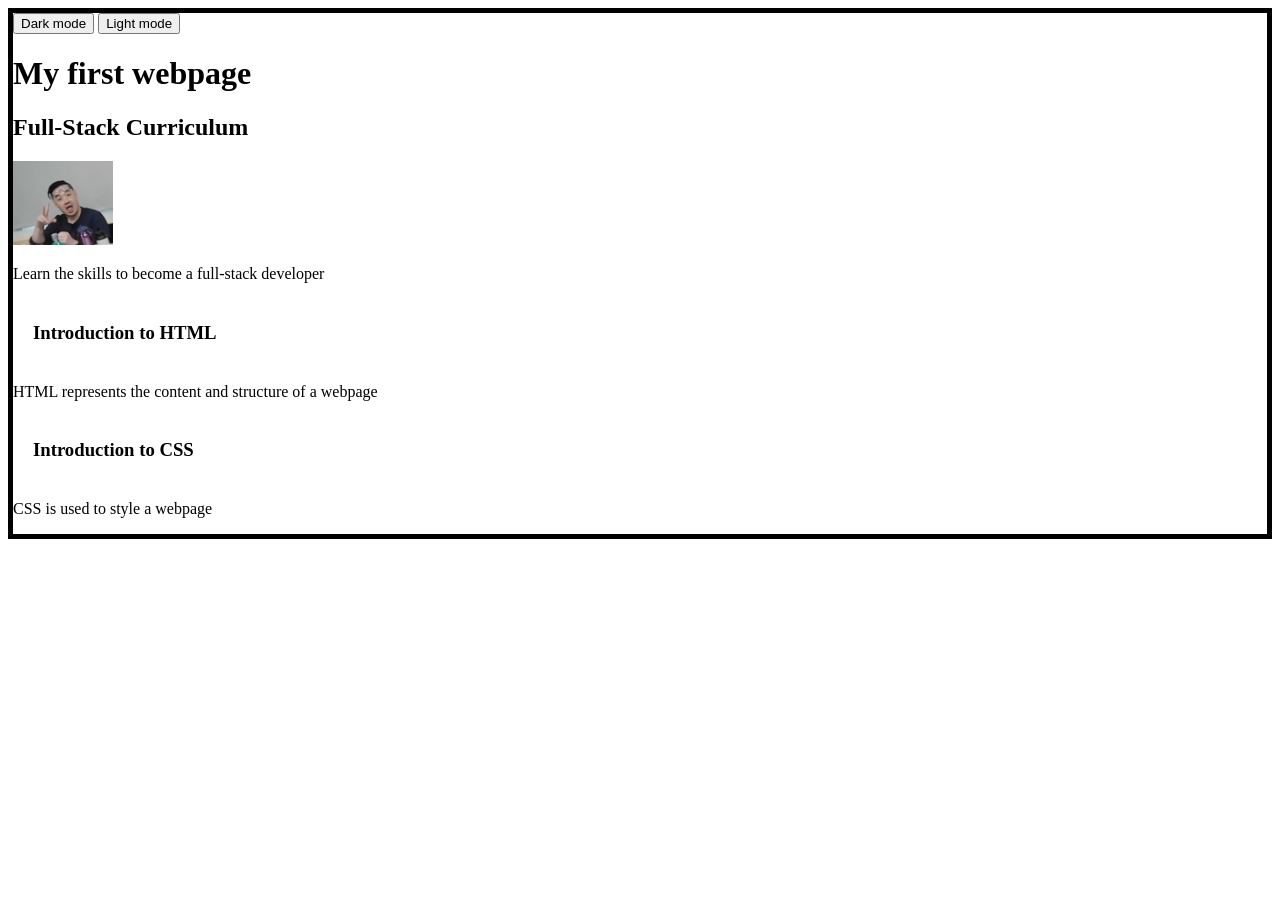
==== index.html @ 3630e8a5 "New home page" ====
<!DOCTYPE html>
<html>

<head>
    <title>My first webpage</title>
    <link rel="stylesheet" href="./styles/first.css">
    <link rel="stylesheet" href="./styles/second.css">
</head>

<body id="light">
    <button onclick="console.log('hi');document.body.id='dark';">
        Dark mode
    </button>
    <button onclick="console.log('hi');document.body.id='light';">
        Light mode
    </button>
    <h1>My first webpage</h1>
    <h2>Full-Stack Curriculum</h2>
    <img src="./images/Docter Lee smile.png" width="100">
    <p>Learn the skills to become a full-stack developer</p>

    <h3>Introduction to HTML</h3>
    <p>HTML represents the content and structure of a webpage</p>

    <h3>Introduction to CSS</h3>
    <p>CSS is used to style a webpage</p>
    <script>
        let dog = {
            name: "juju",
            weight: 5,
            happy: false,
        };
        console.log(dog.name)
        let family = {
            dad: "Ba",
            mom: "Ma",
            daughter: "Jie",
            pet: dog,
        };
        console.log(family)
        family.pet.happy = true;
        console.log(console)
    </script>
</body>

</html>
---- styles/first.css ----
#light {
    border: 5px solid rgb(0, 0, 0);
    background-color: white;
    color: black;

    p {
        background-color: rgb(255, 255, 255);
        color: rgb(0, 0, 0)
    }

    h3 {
        padding: 20px;
        background-color: rgb(255, 255, 255);
        color: rgb(0, 0, 0)
    }
}
---- styles/second.css ----
#dark{
    border: 5px solid rgb(255, 255, 255);
    background-color: black;
    color: white;

p {
    background-color: rgb(0, 0, 0);
    color: rgb(255, 255, 255)
}

h3 {
    padding: 20px;
    background-color: rgb(0, 0, 0);
    color: rgb(255, 255, 255)
}
}
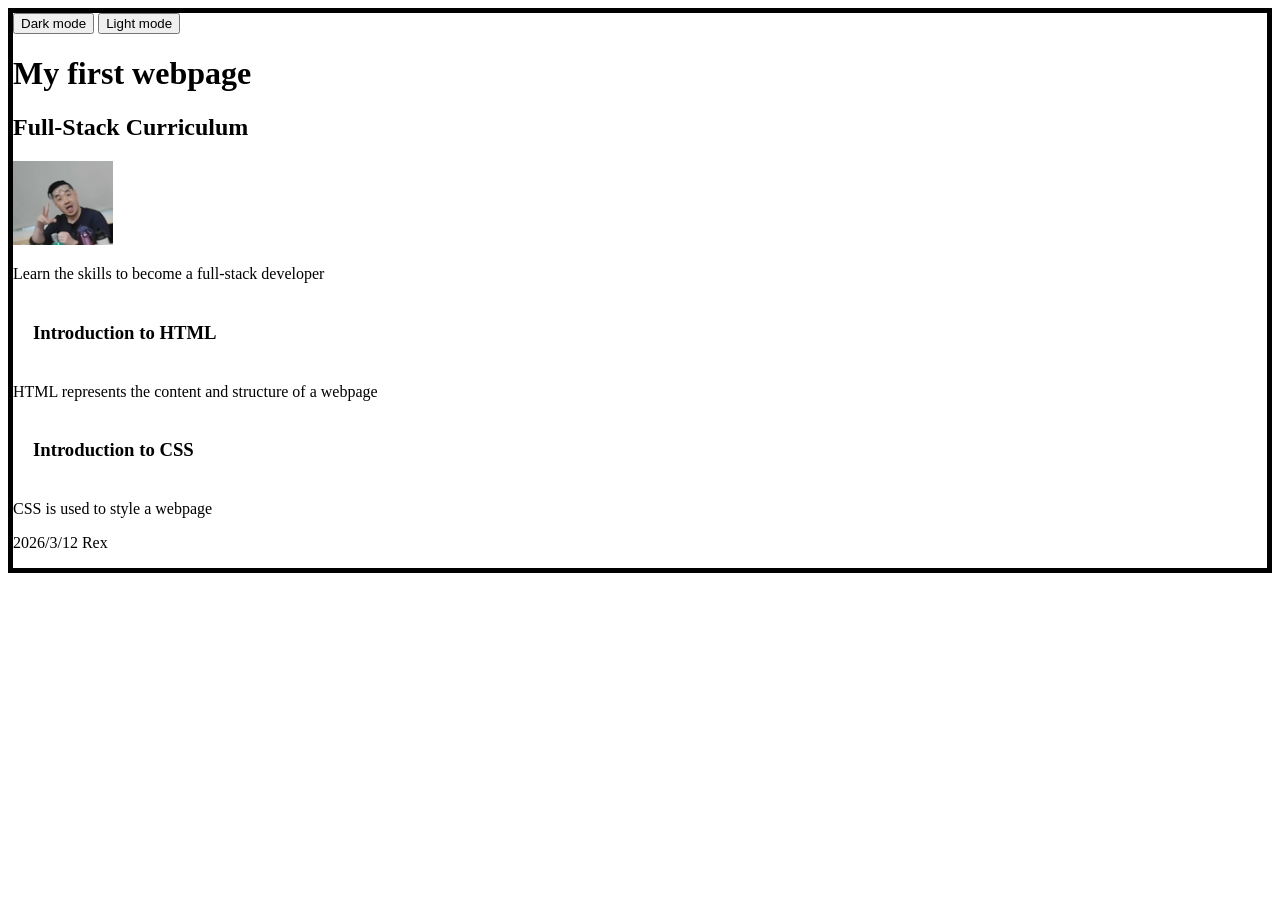
==== commit 43e33345: "Footer" ====
--- a/index.html
+++ b/index.html
@@ -41,6 +41,7 @@
         family.pet.happy = true;
         console.log(console)
     </script>
+    <footer><p>2026/3/12 Rex</p></footer>
 </body>
 
 </html>
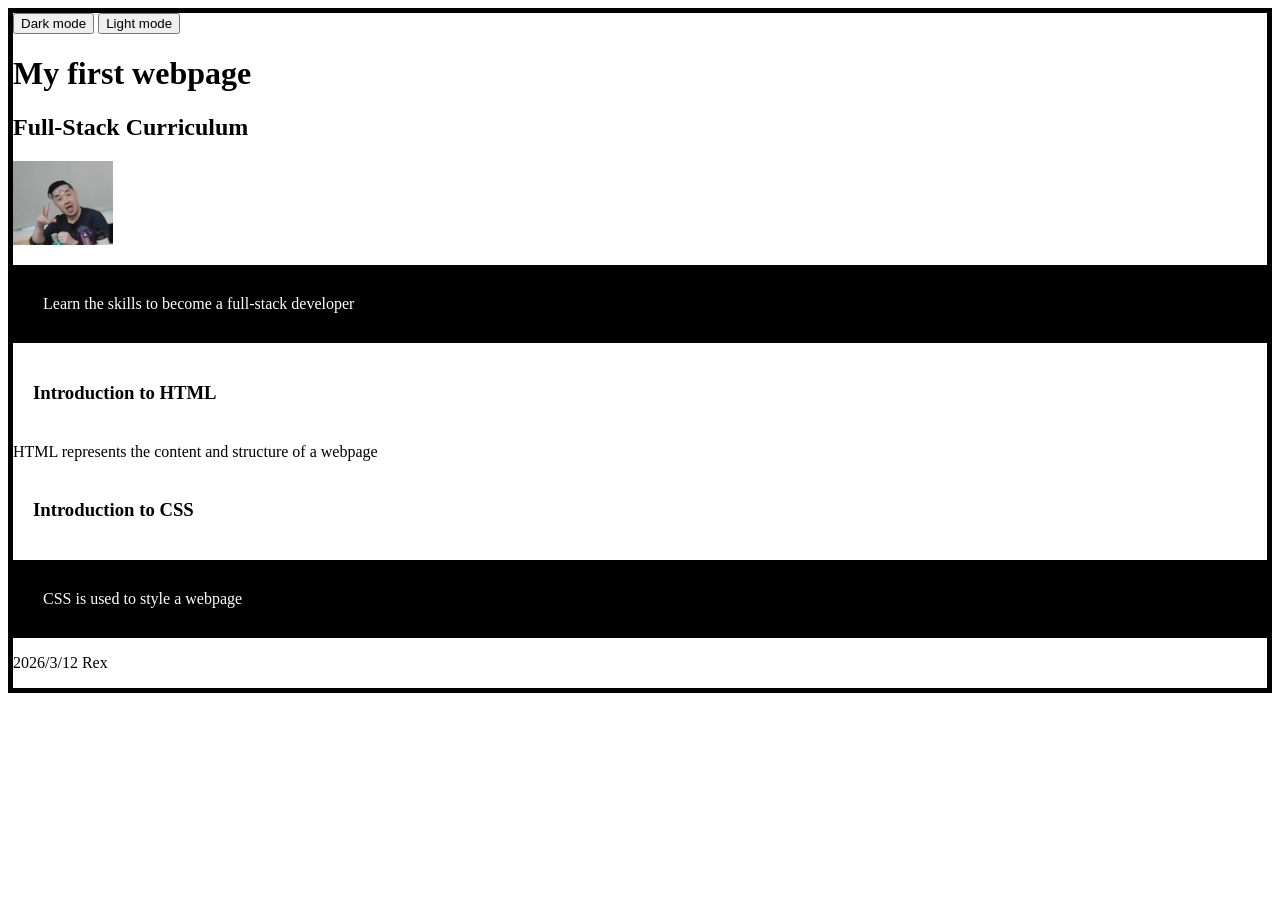
==== commit 4bb7f8f4: "add class" ====
--- a/index.html
+++ b/index.html
@@ -17,13 +17,13 @@
     <h1>My first webpage</h1>
     <h2>Full-Stack Curriculum</h2>
     <img src="./images/Docter Lee smile.png" width="100">
-    <p>Learn the skills to become a full-stack developer</p>
+    <p class="piglet meow">Learn the skills to become a full-stack developer</p>
 
     <h3>Introduction to HTML</h3>
     <p>HTML represents the content and structure of a webpage</p>
 
     <h3>Introduction to CSS</h3>
-    <p>CSS is used to style a webpage</p>
+    <p class="piglet meow">CSS is used to style a webpage</p>
     <script>
         let dog = {
             name: "juju",
--- a/styles/first.css
+++ b/styles/first.css
@@ -7,6 +7,11 @@
         background-color: rgb(255, 255, 255);
         color: rgb(0, 0, 0)
     }
+    .piglet {
+        background-color: rgb(0, 0, 0);
+        color: rgb(255, 255, 255);
+        padding:30px;
+    }
 
     h3 {
         padding: 20px;
--- a/styles/second.css
+++ b/styles/second.css
@@ -7,6 +7,11 @@
     background-color: rgb(0, 0, 0);
     color: rgb(255, 255, 255)
 }
+.meow{
+    background-color: rgb(255, 255, 255);
+    color: rgb(0, 0, 0);
+    padding:30px;
+}
 
 h3 {
     padding: 20px;
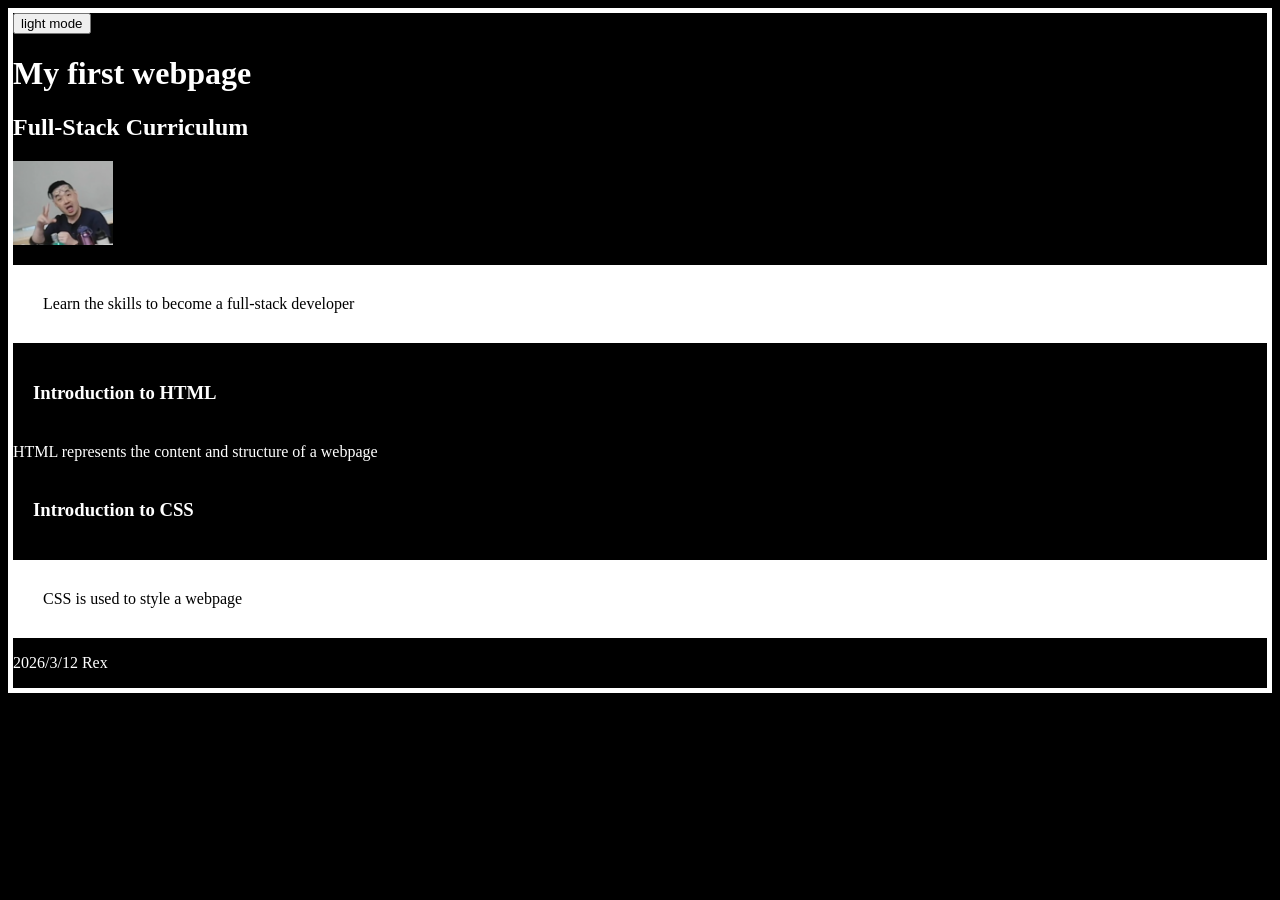
==== commit 9fc3fe46: "One button" ====
--- a/index.html
+++ b/index.html
@@ -7,13 +7,22 @@
     <link rel="stylesheet" href="./styles/second.css">
 </head>
 
-<body id="light">
-    <button onclick="console.log('hi');document.body.id='dark';">
-        Dark mode
-    </button>
-    <button onclick="console.log('hi');document.body.id='light';">
-        Light mode
-    </button>
+<body id="dark">
+    <button id="color-mode" onclick="ChangeColors()">light mode</button>
+    <script>
+        const ColorModeButton = document.querySelector('#color-mode');
+        function ChangeColors(){
+            if(document.body.id === "dark"){
+            console.log("turn on light");
+            document.body.id='light';
+            ColorModeButton.textContent = 'dark mode'
+            }else{
+            console.log("turn on dark");
+            document.body.id='dark';  
+            ColorModeButton.textContent = 'light mode'
+            }
+        };
+    </script>
     <h1>My first webpage</h1>
     <h2>Full-Stack Curriculum</h2>
     <img src="./images/Docter Lee smile.png" width="100">
@@ -40,6 +49,13 @@
         console.log(family)
         family.pet.happy = true;
         console.log(console)
+          let mood = prompt("How are you feeling?");
+          if(mood === "sleepy"){
+            alert("wake up");
+          } else{
+            alert("Oh! You are feeling " + mood+ ".");
+          };
+          console.log(mood);
     </script>
     <footer><p>2026/3/12 Rex</p></footer>
 </body>
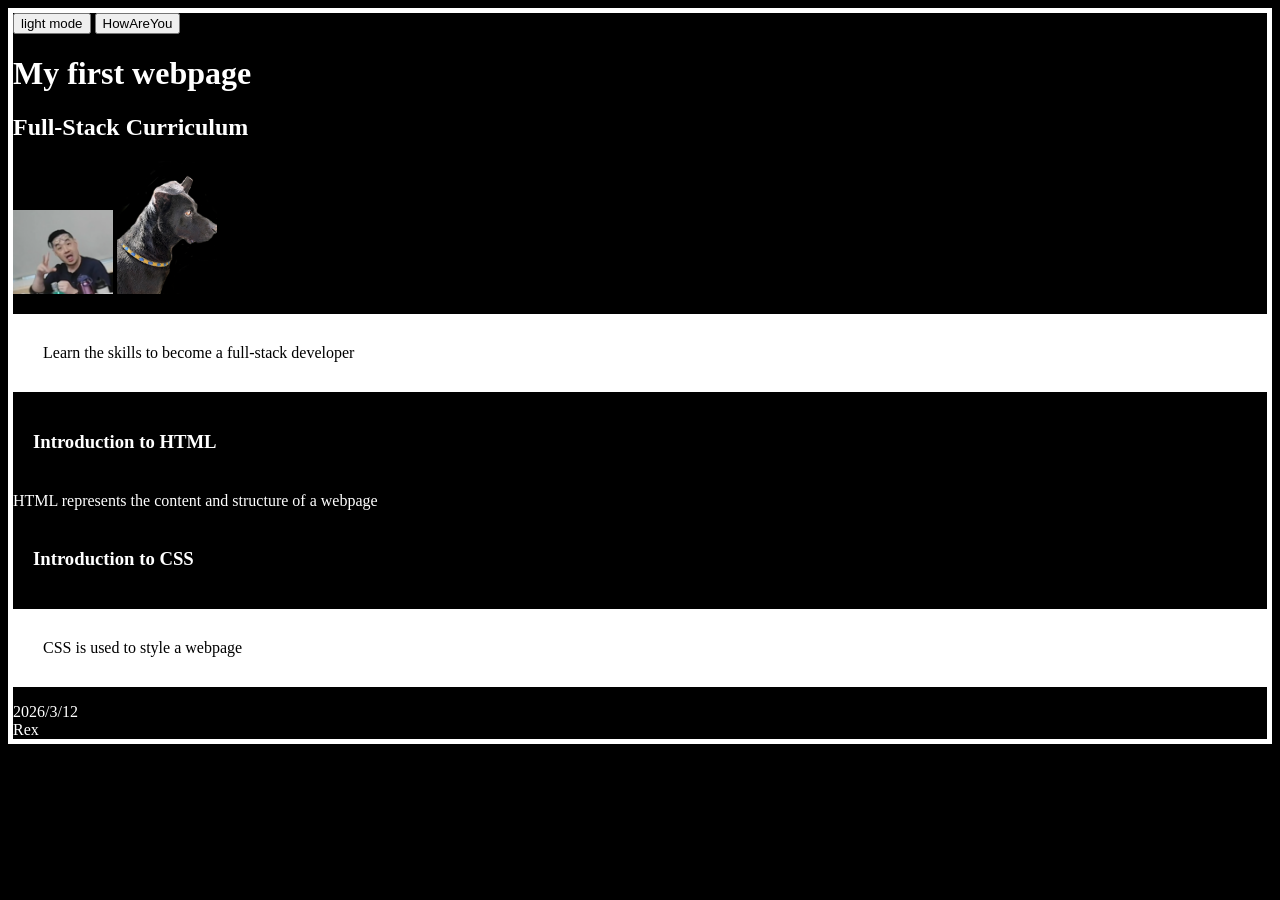
==== commit 5b953fc4: "No margin" ====
--- a/index.html
+++ b/index.html
@@ -9,6 +9,7 @@
 
 <body id="dark">
     <button id="color-mode" onclick="ChangeColors()">light mode</button>
+    <button onclick="HowAreYou()">HowAreYou</button>
     <script>
         const ColorModeButton = document.querySelector('#color-mode');
         function ChangeColors(){
@@ -22,10 +23,21 @@
             ColorModeButton.textContent = 'light mode'
             }
         };
+                
+        function HowAreYou(){
+          let mood = prompt("How are you feeling?");
+          if(mood === "sleepy"){
+            alert("wake up");
+          } else{
+            alert("Oh! You are feeling " + mood+ ".");
+          };
+          console.log(mood);
+        };
     </script>
     <h1>My first webpage</h1>
     <h2>Full-Stack Curriculum</h2>
     <img src="./images/Docter Lee smile.png" width="100">
+    <img src="./images/dog1 no background.png" width="100">
     <p class="piglet meow">Learn the skills to become a full-stack developer</p>
 
     <h3>Introduction to HTML</h3>
@@ -57,7 +69,10 @@
           };
           console.log(mood);
     </script>
-    <footer><p>2026/3/12 Rex</p></footer>
+    <footer>
+      <p>2026/3/12 </p>
+      <p>Rex</p>
+    </footer>
 </body>
 
 </html>
--- a/styles/first.css
+++ b/styles/first.css
@@ -7,10 +7,11 @@
         background-color: rgb(255, 255, 255);
         color: rgb(0, 0, 0)
     }
+
     .piglet {
         background-color: rgb(0, 0, 0);
         color: rgb(255, 255, 255);
-        padding:30px;
+        padding: 30px;
     }
 
     h3 {
--- a/styles/second.css
+++ b/styles/second.css
@@ -1,21 +1,26 @@
-#dark{
+#dark {
     border: 5px solid rgb(255, 255, 255);
     background-color: black;
     color: white;
 
-p {
-    background-color: rgb(0, 0, 0);
-    color: rgb(255, 255, 255)
-}
-.meow{
-    background-color: rgb(255, 255, 255);
-    color: rgb(0, 0, 0);
-    padding:30px;
-}
+    p {
+        background-color: rgb(0, 0, 0);
+        color: rgb(255, 255, 255)
+    }
 
-h3 {
-    padding: 20px;
-    background-color: rgb(0, 0, 0);
-    color: rgb(255, 255, 255)
-}
+    .meow {
+        background-color: rgb(255, 255, 255);
+        color: rgb(0, 0, 0);
+        padding: 30px;
+    }
+
+    h3 {
+        padding: 20px;
+        background-color: rgb(0, 0, 0);
+        color: rgb(255, 255, 255)
+    }
+    footer p{
+        margin: 0;
+        padding: 0;
+    }
 }
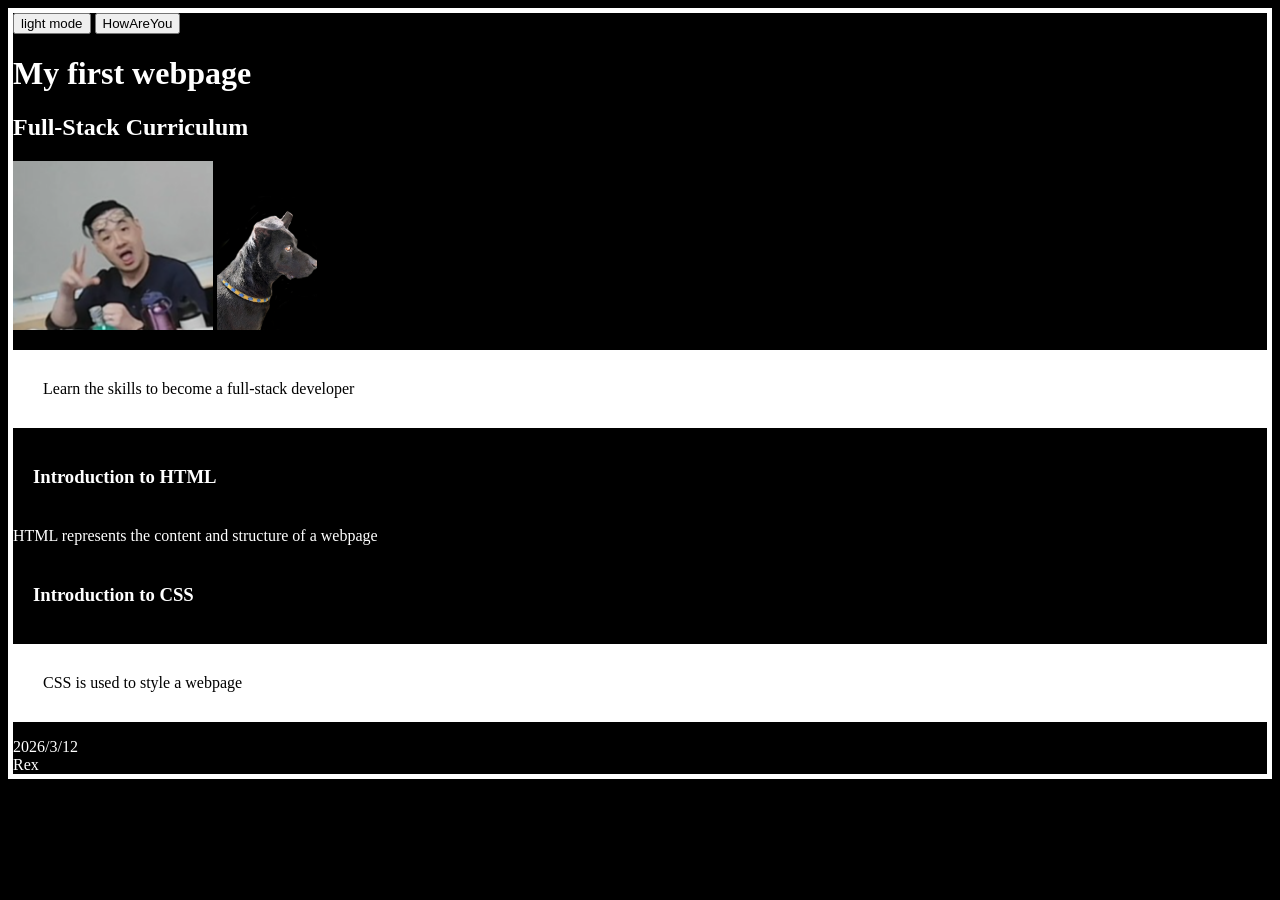
==== commit 8bb518a6: "function AddTwo" ====
--- a/index.html
+++ b/index.html
@@ -2,77 +2,92 @@
 <html>
 
 <head>
-    <title>My first webpage</title>
-    <link rel="stylesheet" href="./styles/first.css">
-    <link rel="stylesheet" href="./styles/second.css">
+  <title>My first webpage</title>
+  <link rel="stylesheet" href="./styles/first.css">
+  <link rel="stylesheet" href="./styles/second.css">
 </head>
 
 <body id="dark">
-    <button id="color-mode" onclick="ChangeColors()">light mode</button>
-    <button onclick="HowAreYou()">HowAreYou</button>
-    <script>
-        const ColorModeButton = document.querySelector('#color-mode');
-        function ChangeColors(){
-            if(document.body.id === "dark"){
-            console.log("turn on light");
-            document.body.id='light';
-            ColorModeButton.textContent = 'dark mode'
-            }else{
-            console.log("turn on dark");
-            document.body.id='dark';  
-            ColorModeButton.textContent = 'light mode'
-            }
-        };
-                
-        function HowAreYou(){
-          let mood = prompt("How are you feeling?");
-          if(mood === "sleepy"){
-            alert("wake up");
-          } else{
-            alert("Oh! You are feeling " + mood+ ".");
-          };
-          console.log(mood);
-        };
-    </script>
-    <h1>My first webpage</h1>
-    <h2>Full-Stack Curriculum</h2>
-    <img src="./images/Docter Lee smile.png" width="100">
-    <img src="./images/dog1 no background.png" width="100">
-    <p class="piglet meow">Learn the skills to become a full-stack developer</p>
+  <button id="color-mode" onclick="ChangeColors()">light mode</button>
+  <button onclick="HowAreYou()">HowAreYou</button>
+  <script>
+    const ColorModeButton = document.querySelector('#color-mode');
+    function ChangeColors() {
+      if (document.body.id === "dark") {
+        console.log("turn on light");
+        document.body.id = 'light';
+        ColorModeButton.textContent = 'dark mode'
+      } else {
+        console.log("turn on dark");
+        document.body.id = 'dark';
+        ColorModeButton.textContent = 'light mode'
+      }
+    };
 
-    <h3>Introduction to HTML</h3>
-    <p>HTML represents the content and structure of a webpage</p>
+    function HowAreYou() {
+      let feelings = prompt("How are you feeling?");
+      respond(feelings);
+    };
+    function respond(mood) {
+      if (mood === "sleepy") {
+        alert("wake up");
+      } else {
+        alert("Oh! You are feeling " + mood + ".");
+      };
+    };
+    console.log("mood", typeof mood);
+    console.log("hi");
+    if (true) {
+      let insidelf = "yep";
+      console.log(typeof insidelf);
+    };
+    function AddTwo(Value) {
+      console.log(Value + 2);
+      return Value+2;
+    };
+    AddTwo(5);
+    let result = AddTwo(9);
+    console.log("result",result);
+  </script>
+  <h1>My first webpage</h1>
+  <h2>Full-Stack Curriculum</h2>
+  <img src="./images/Docter Lee smile.png" width="200">
+  <img src="./images/dog1 no background.png" width="100">
+  <p class="piglet meow">Learn the skills to become a full-stack developer</p>
 
-    <h3>Introduction to CSS</h3>
-    <p class="piglet meow">CSS is used to style a webpage</p>
-    <script>
-        let dog = {
-            name: "juju",
-            weight: 5,
-            happy: false,
-        };
-        console.log(dog.name)
-        let family = {
-            dad: "Ba",
-            mom: "Ma",
-            daughter: "Jie",
-            pet: dog,
-        };
-        console.log(family)
-        family.pet.happy = true;
-        console.log(console)
-          let mood = prompt("How are you feeling?");
-          if(mood === "sleepy"){
-            alert("wake up");
-          } else{
-            alert("Oh! You are feeling " + mood+ ".");
-          };
-          console.log(mood);
-    </script>
-    <footer>
-      <p>2026/3/12 </p>
-      <p>Rex</p>
-    </footer>
+  <h3>Introduction to HTML</h3>
+  <p>HTML represents the content and structure of a webpage</p>
+
+  <h3>Introduction to CSS</h3>
+  <p class="piglet meow">CSS is used to style a webpage</p>
+  <script>
+    let dog = {
+      name: "juju",
+      weight: 5,
+      happy: false,
+    };
+    console.log(dog.name)
+    let family = {
+      dad: "Ba",
+      mom: "Ma",
+      daughter: "Jie",
+      pet: dog,
+    };
+    console.log(family)
+    family.pet.happy = true;
+    console.log(console)
+    let mood = prompt("How are you feeling?");
+    if (mood === "sleepy") {
+      alert("wake up");
+    } else {
+      alert("Oh! You are feeling " + mood + ".");
+    };
+    console.log(mood);
+  </script>
+  <footer>
+    <p>2026/3/12 </p>
+    <p>Rex</p>
+  </footer>
 </body>
 
 </html>
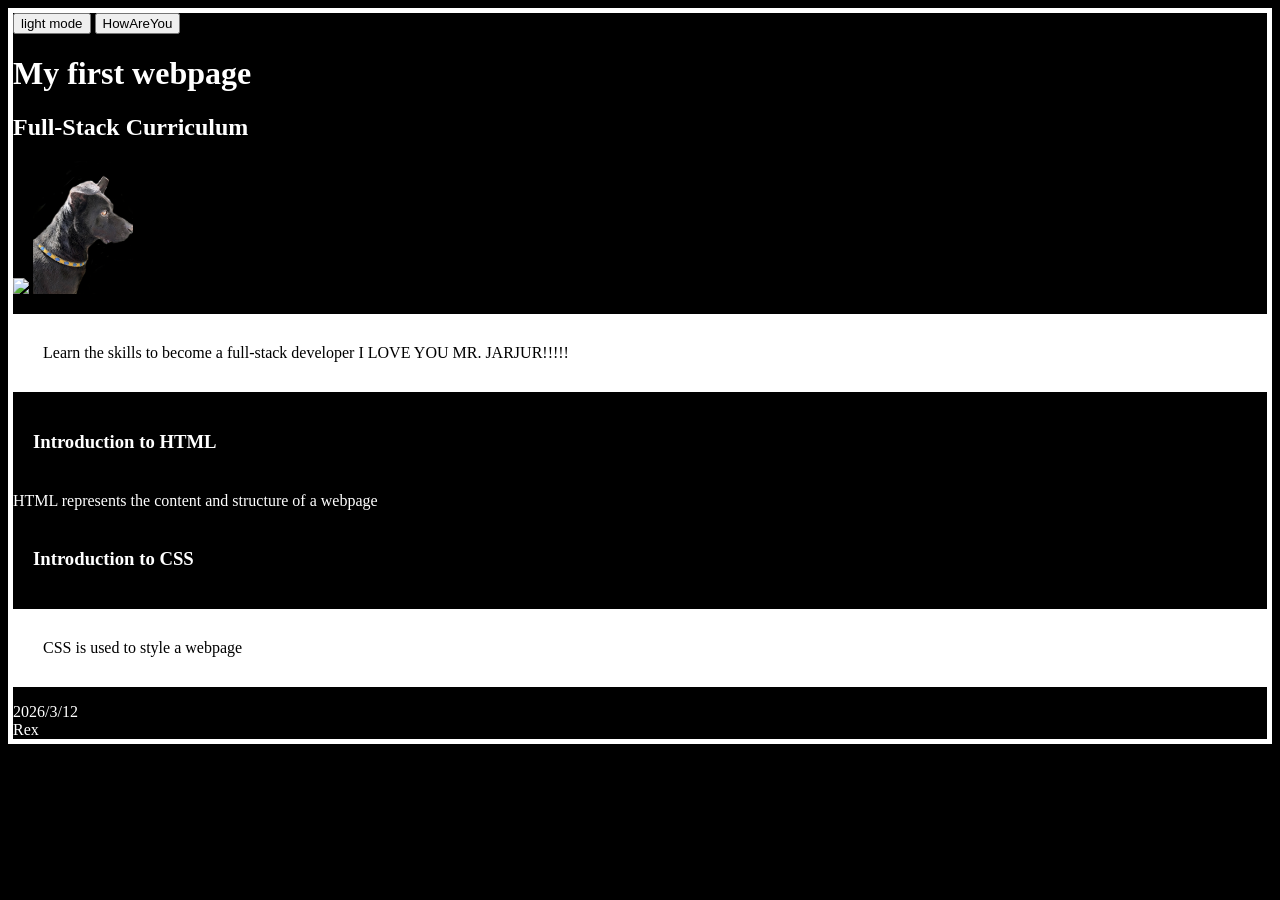
==== commit e712b300: "meow" ====
--- a/index.html
+++ b/index.html
@@ -51,9 +51,9 @@
   </script>
   <h1>My first webpage</h1>
   <h2>Full-Stack Curriculum</h2>
-  <img src="./images/Docter Lee smile.png" width="200">
+  <img src="Mr.Jarjur.jpg" width="200">
   <img src="./images/dog1 no background.png" width="100">
-  <p class="piglet meow">Learn the skills to become a full-stack developer</p>
+  <p class="piglet meow">Learn the skills to become a full-stack developer I LOVE YOU MR. JARJUR!!!!!</p>
 
   <h3>Introduction to HTML</h3>
   <p>HTML represents the content and structure of a webpage</p>
